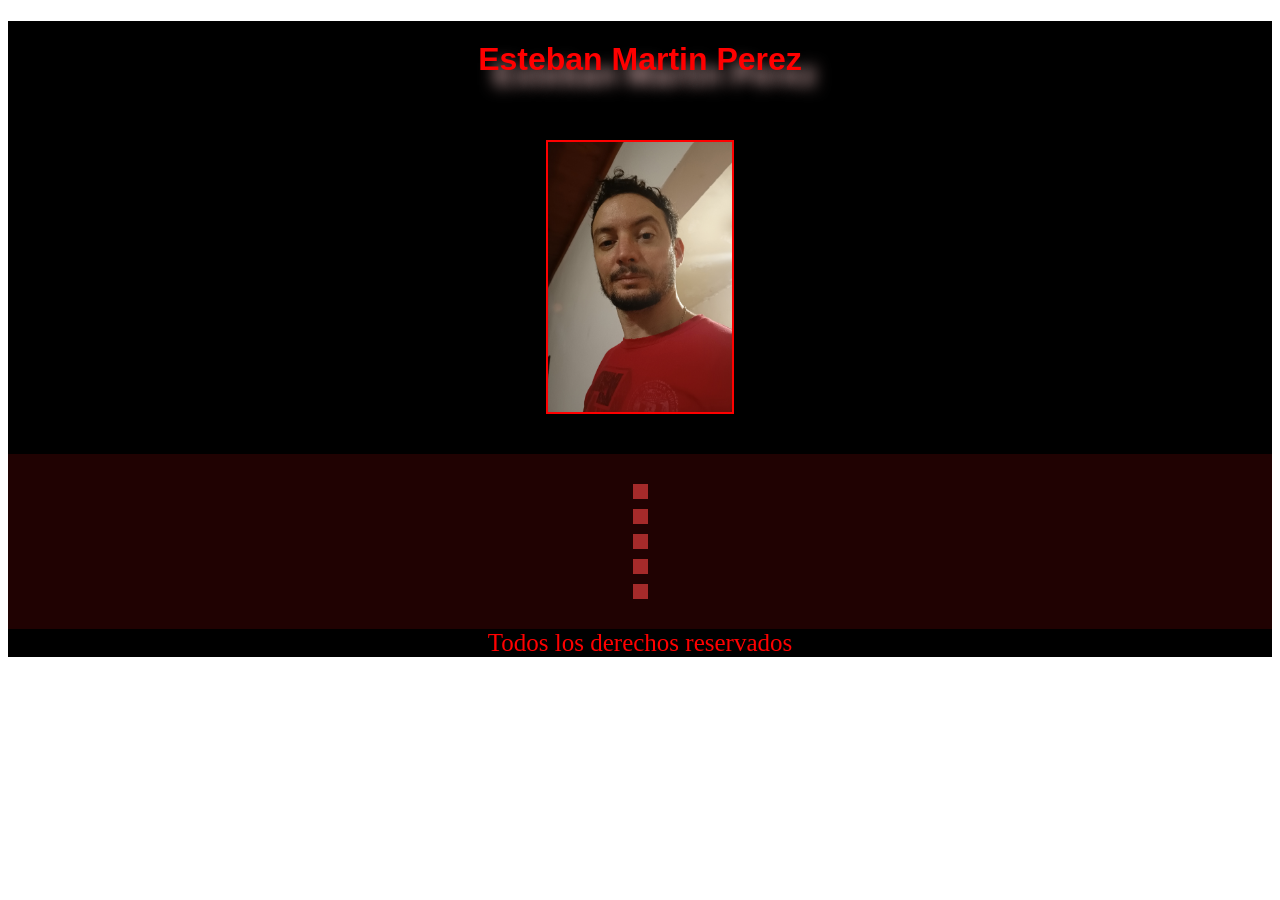
==== index.html @ b189499e "agregar footer" ====
<!DOCTYPE html>
<html lang="es">
<head>
   <meta charset="UTF-8">
   <meta name="viewport" content="width=device-width, initial-scale=1.0">
   <link rel="stylesheet" type="text/css" href="index.css">
   <title>Esteban</title>
</head>
<body>
   <div id="encabezado">
      <h1>Esteban Martin Perez</h1>
      <div id="div-imagen" >
         <img src="esteban.jpg" alt="no se pudo cargar">
      </div>
   </div>

      <div id="div-contenedor">
         <div class="cajitas" id="uno"></div>
         <div class="cajitas" id="dos"></div>
         <div class="cajitas" id="tres"></div>
         <div class="cajitas" id="cuatro"></div>
         <div class="cajitas" id="cinco"></div>
         
      </div>
      <footer> Todos los derechos reservados </footer>
   <script src="index.js"></script>
</body>
</html>
---- index.css ----
img{
   width: 15%;
   height: 15%;
   border: 2px solid red; 
   margin-bottom: 20px;
}

h1{
   padding: 20px;
   text-align: center;
   color: red;
   text-shadow:15px 15px 15px    rgb(216, 175, 175);
   font-family: sans-serif;

}

footer{

   text-align: center;
   color: red;
   font-size: 25px;
   font-weight: 500;
   background: black;
}
#encabezado{
   background: black;
}
#div-imagen{

   padding: 20px;
   display: flex; 
   justify-content: center;

}


.cajitas{
   width: 15px;
   height: 15px;
   background-color: brown;
}
#div-contenedor{

  background-color: rgb(32, 2, 2);
  padding: 20px;

}

#uno{
   margin:auto;
   margin-top: 10px;
   margin-bottom: 10px;

}
#dos{
   margin: auto;
   margin-top: 10px;
   margin-bottom: 10px;

}
#tres{
   margin: auto;
   margin-top: 10px;
   margin-bottom: 10px;

}

#cuatro{
   margin: auto;
   margin-top: 10px;
   margin-bottom: 10px;

}
#cinco{
   margin: auto;
   margin-top: 10px;
   margin-bottom: 10px;

}
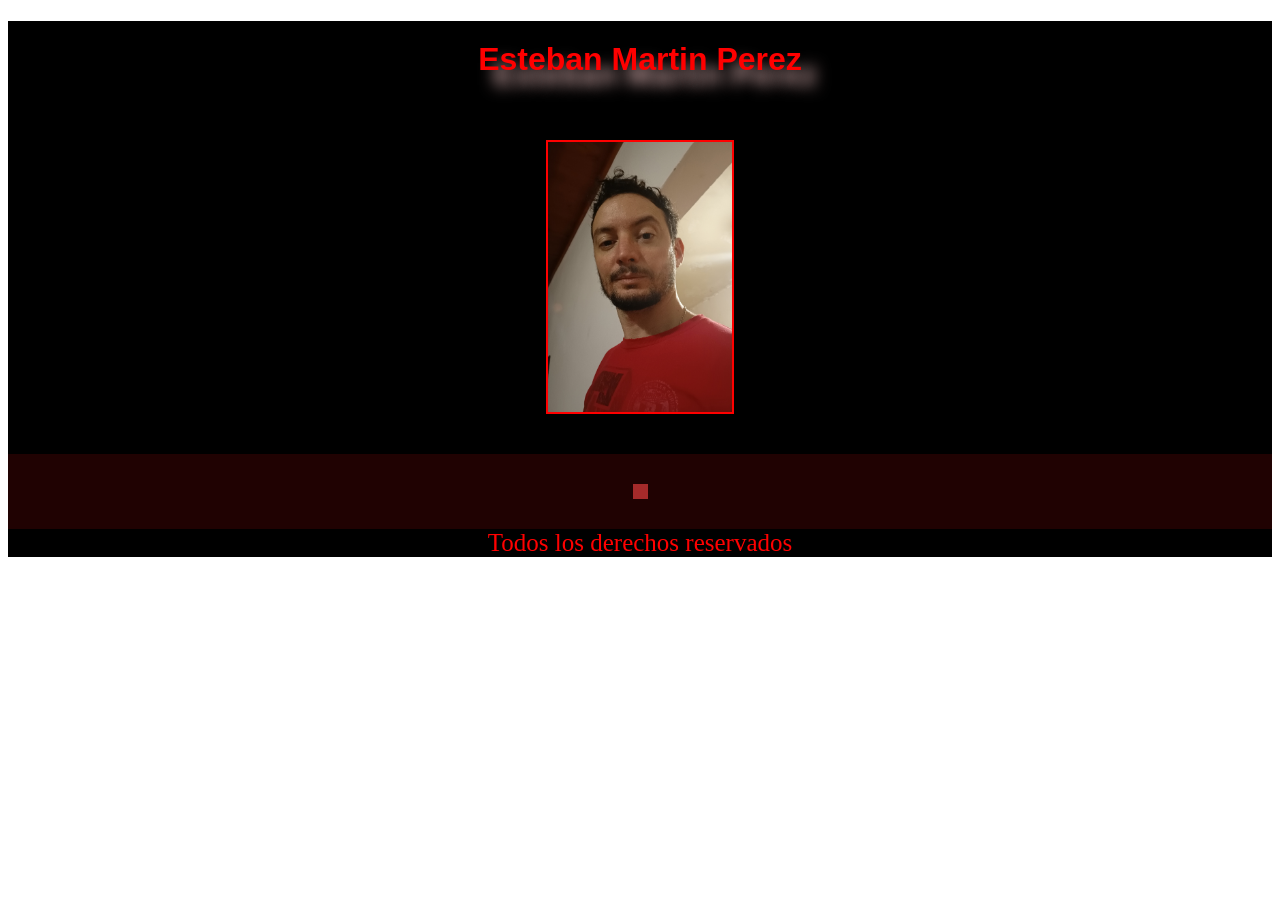
==== commit 8a9a5bf2: "eliminamos cajitas" ====
--- a/index.html
+++ b/index.html
@@ -16,11 +16,6 @@
 
       <div id="div-contenedor">
          <div class="cajitas" id="uno"></div>
-         <div class="cajitas" id="dos"></div>
-         <div class="cajitas" id="tres"></div>
-         <div class="cajitas" id="cuatro"></div>
-         <div class="cajitas" id="cinco"></div>
-         
       </div>
       <footer> Todos los derechos reservados </footer>
    <script src="index.js"></script>
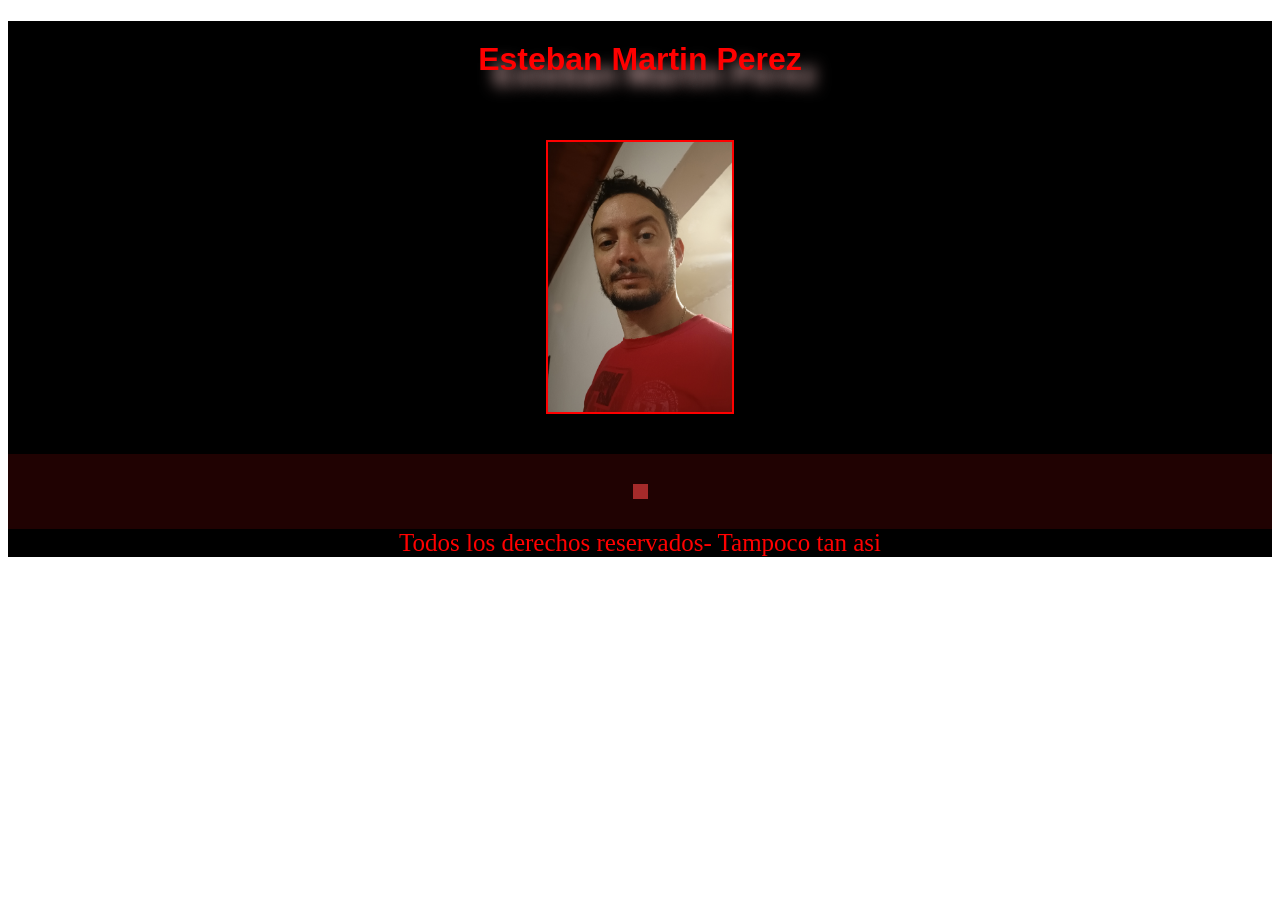
==== commit 3c50a160: "tampoco tanto" ====
--- a/index.html
+++ b/index.html
@@ -17,7 +17,7 @@
       <div id="div-contenedor">
          <div class="cajitas" id="uno"></div>
       </div>
-      <footer> Todos los derechos reservados </footer>
+      <footer> Todos los derechos reservados- Tampoco tan asi</footer>
    <script src="index.js"></script>
 </body>
 </html>
--- a/index.css
+++ b/index.css
@@ -52,34 +52,3 @@
    margin-bottom: 10px;
 
 }
-#dos{
-   margin: auto;
-   margin-top: 10px;
-   margin-bottom: 10px;
-
-}
-#tres{
-   margin: auto;
-   margin-top: 10px;
-   margin-bottom: 10px;
-
-}
-
-#cuatro{
-   margin: auto;
-   margin-top: 10px;
-   margin-bottom: 10px;
-
-}
-#cinco{
-   margin: auto;
-   margin-top: 10px;
-   margin-bottom: 10px;
-
-}
-
-
-
-
-
-
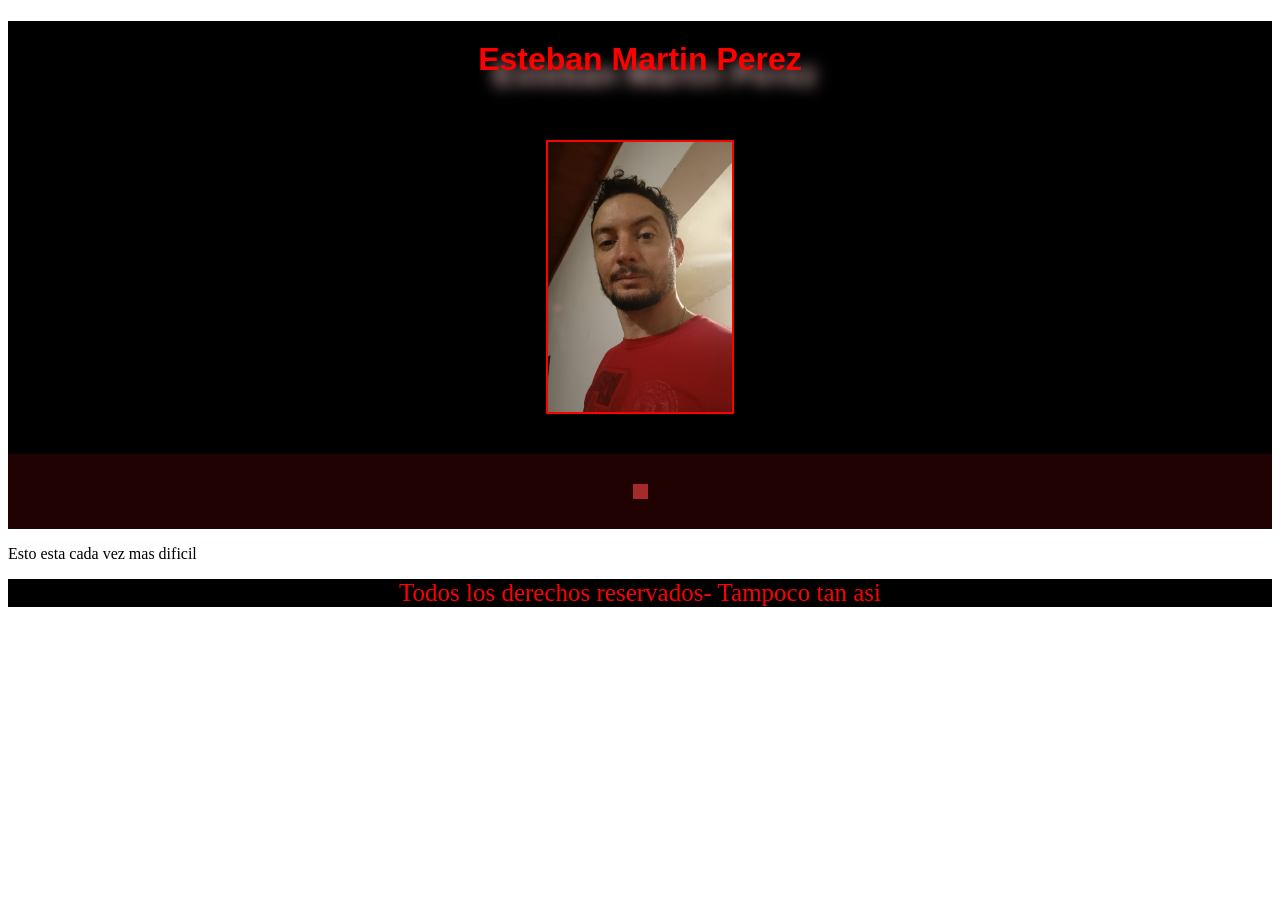
==== commit e5d0cb7d: "Agrego un elemento p" ====
--- a/index.html
+++ b/index.html
@@ -17,6 +17,10 @@
       <div id="div-contenedor">
          <div class="cajitas" id="uno"></div>
       </div>
+      <div >
+         <p>Esto esta cada vez mas dificil</p>
+
+      </div>
       <footer> Todos los derechos reservados- Tampoco tan asi</footer>
    <script src="index.js"></script>
 </body>
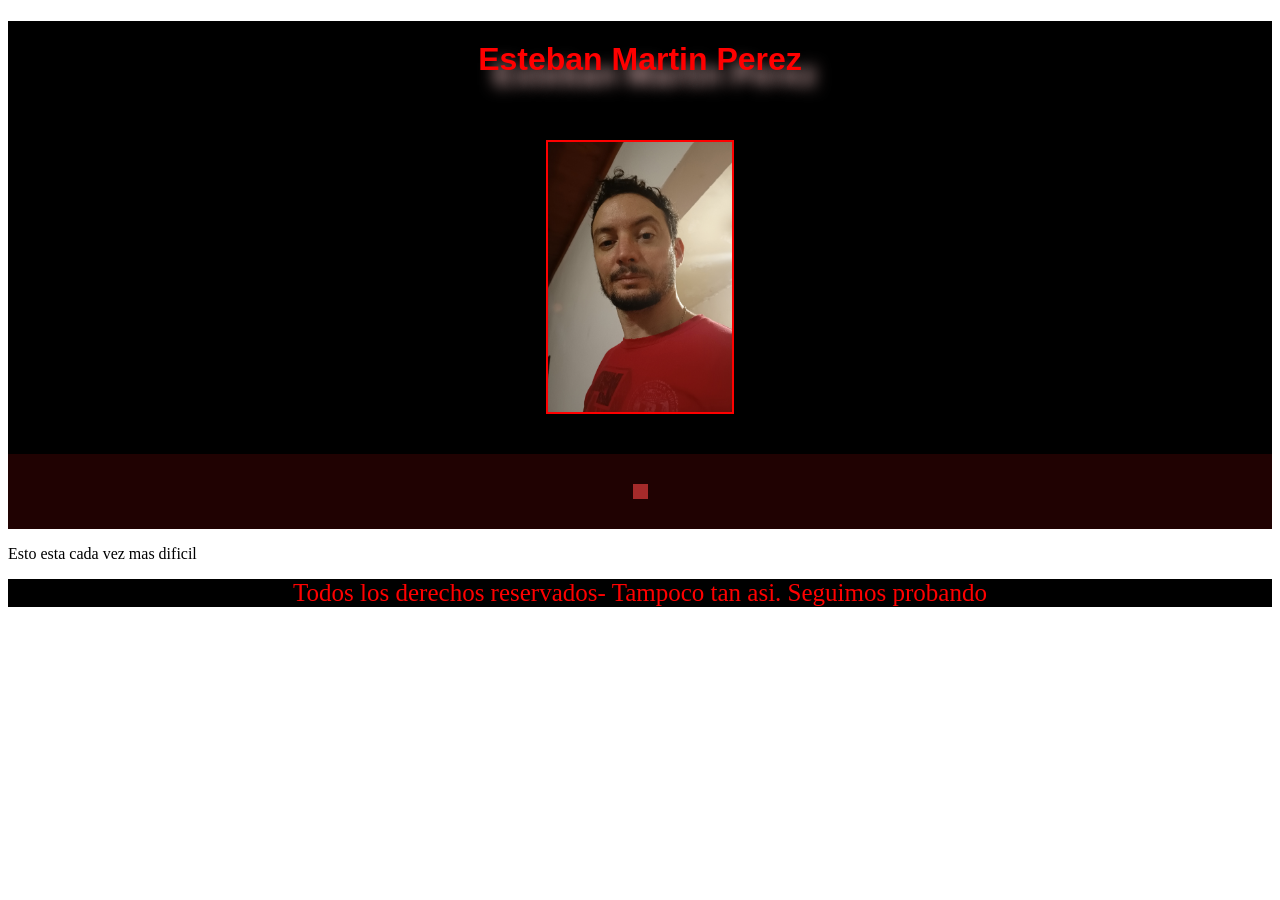
==== commit baef922d: "seguimos probando" ====
--- a/index.html
+++ b/index.html
@@ -21,7 +21,7 @@
          <p>Esto esta cada vez mas dificil</p>
 
       </div>
-      <footer> Todos los derechos reservados- Tampoco tan asi</footer>
+      <footer> Todos los derechos reservados- Tampoco tan asi. Seguimos probando </footer>
    <script src="index.js"></script>
 </body>
 </html>
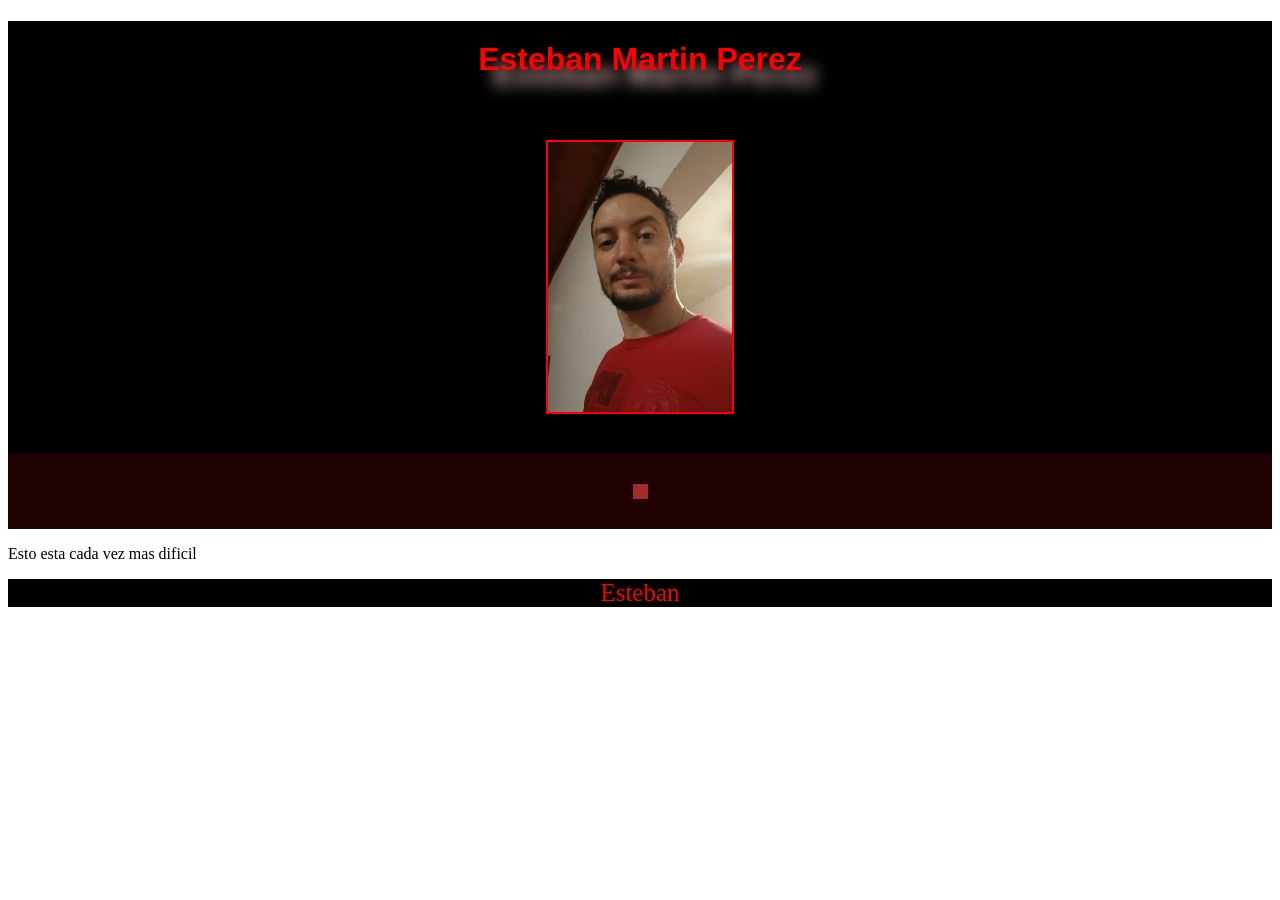
==== commit 12e297f0: "Corregimos el footer" ====
--- a/index.html
+++ b/index.html
@@ -21,7 +21,7 @@
          <p>Esto esta cada vez mas dificil</p>
 
       </div>
-      <footer> Todos los derechos reservados- Tampoco tan asi. Seguimos probando </footer>
+      <footer> Esteban </footer>
    <script src="index.js"></script>
 </body>
 </html>
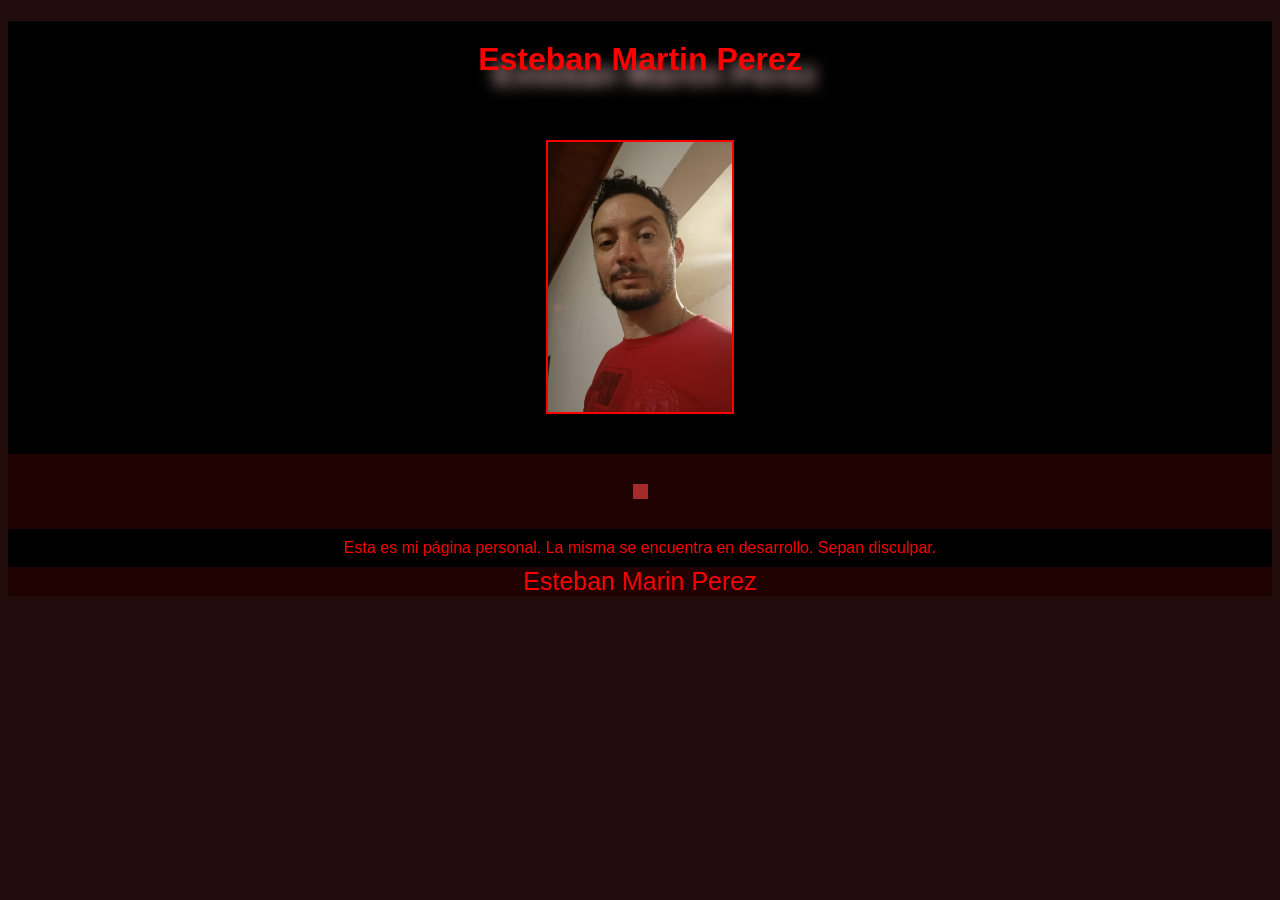
==== commit 3431f783: "Cambiamos footer" ====
--- a/index.html
+++ b/index.html
@@ -4,7 +4,7 @@
    <meta charset="UTF-8">
    <meta name="viewport" content="width=device-width, initial-scale=1.0">
    <link rel="stylesheet" type="text/css" href="index.css">
-   <title>Esteban</title>
+   <title>EMP</title>
 </head>
 <body>
    <div id="encabezado">
@@ -17,11 +17,13 @@
       <div id="div-contenedor">
          <div class="cajitas" id="uno"></div>
       </div>
-      <div >
-         <p>Esto esta cada vez mas dificil</p>
 
+      <div id="div-descripcion">
+         <p>Esta es mi página personal. La misma se encuentra en desarrollo. Sepan disculpar. </p>
       </div>
-      <footer> Esteban </footer>
-   <script src="index.js"></script>
+      
+      <footer> Esteban Marin Perez</footer>
+
+      <script src="index.js"></script>
 </body>
 </html>
--- a/index.css
+++ b/index.css
@@ -1,3 +1,8 @@
+body{
+   font-family: sans-serif;
+   background-color: rgb(34, 11, 11);
+
+}
 img{
    width: 15%;
    height: 15%;
@@ -10,8 +15,9 @@
    text-align: center;
    color: red;
    text-shadow:15px 15px 15px    rgb(216, 175, 175);
-   font-family: sans-serif;
-
+}
+p{
+   margin: 0;
 }
 
 footer{
@@ -20,7 +26,7 @@
    color: red;
    font-size: 25px;
    font-weight: 500;
-   background: black;
+   background-color: rgb(32, 2, 2);
 }
 #encabezado{
    background: black;
@@ -30,7 +36,6 @@
    padding: 20px;
    display: flex; 
    justify-content: center;
-
 }
 
 
@@ -39,11 +44,16 @@
    height: 15px;
    background-color: brown;
 }
+
 #div-contenedor{
-
-  background-color: rgb(32, 2, 2);
-  padding: 20px;
-
+   background-color: rgb(32, 2, 2);
+   padding: 20px;
+}
+#div-descripcion{
+   color:red;
+   background-color: black;
+   text-align: center;
+   padding: 10px;
 }
 
 #uno{
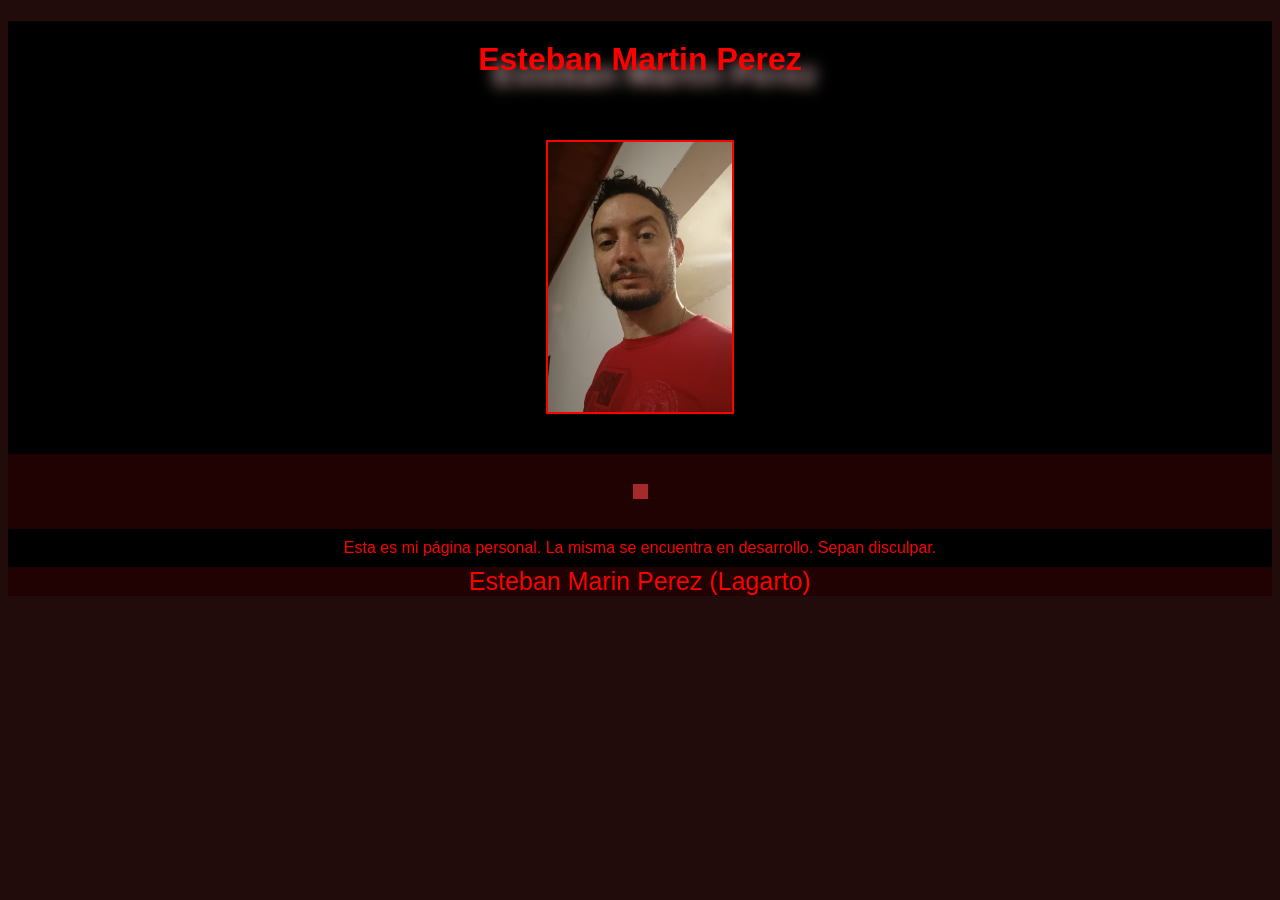
==== commit 12e6c13b: "Cambiamos el footer" ====
--- a/index.html
+++ b/index.html
@@ -22,7 +22,7 @@
          <p>Esta es mi página personal. La misma se encuentra en desarrollo. Sepan disculpar. </p>
       </div>
       
-      <footer> Esteban Marin Perez</footer>
+      <footer> Esteban Marin Perez (Lagarto)</footer>
 
       <script src="index.js"></script>
 </body>
